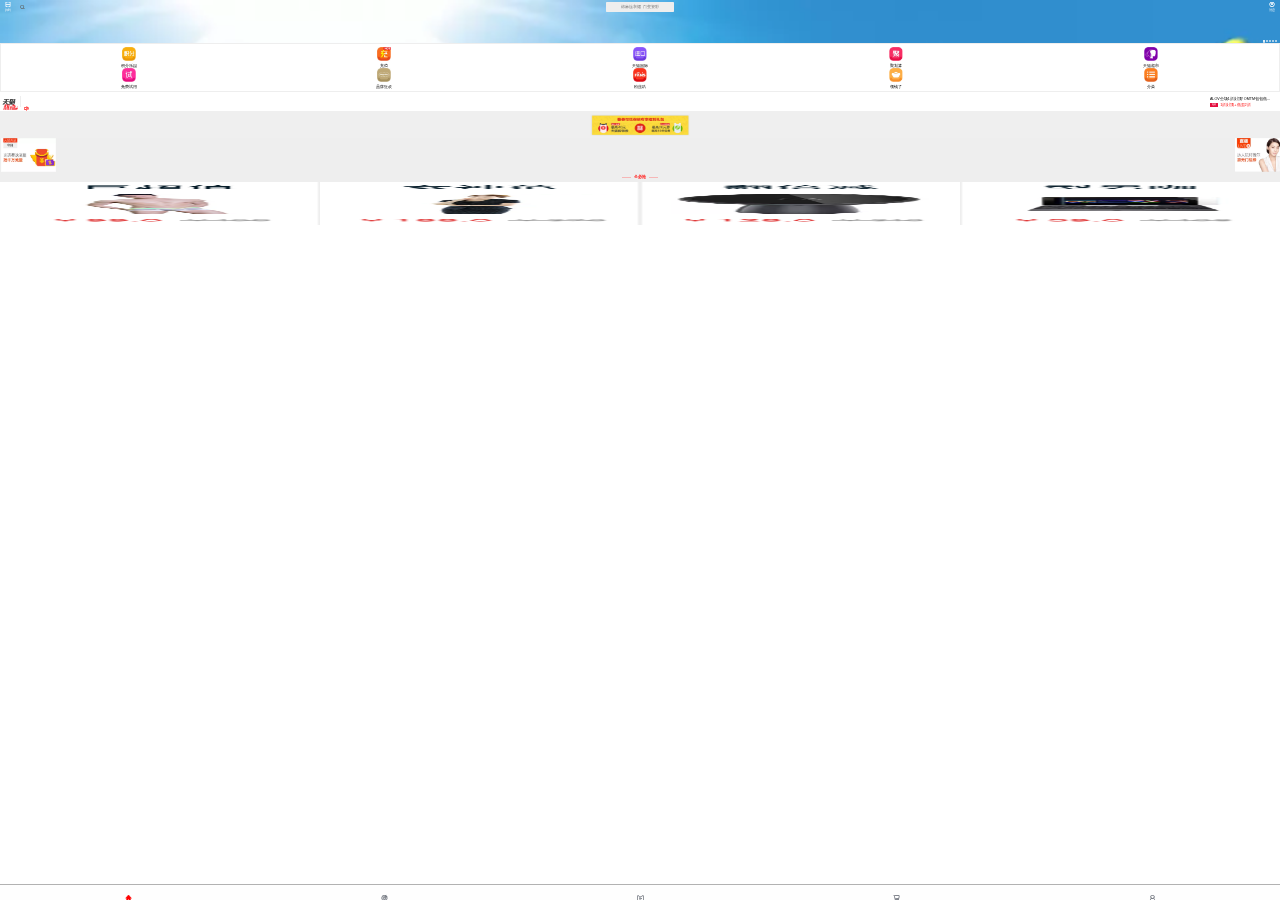
==== index.html @ 0a9b7936 "aaa" ====
<!doctype html>
<html lang="en">
<head>
    <meta charset="UTF-8">
    <meta name="viewport" content="width=device-width">
    <title>Document</title>
    <link rel="stylesheet" href="css/index.css">
    <script src="js/jquery-1.11.3.js"></script>
    <script src="js/index.js"></script>
</head>
<body>
    <div class="header">
        <i class="iconfont shaoma">&#xf01fa;</i>
        <span class="sm">扫码</span>
        <input type="text" placeholder="棉麻连衣裙 百变资彩">
        <i class="iconfont shousuo">&#xf01fd;</i>
        <i class="iconfont xiaoxi">&#xf0200;</i>
        <span class="xx">消息</span>
    </div>
    <div class="content">
        <div class="content-inner">
          <div class="lunbo">
              <ul class="lunbo-inner">
              <li class="time active"><a href=""></a></li>
              <li class="time"><a href=""></a></li>
              <li class="time"><a href=""></a></li>
              <li class="time"><a href=""></a></li>
              <li class="time"><a href=""></a></li>
              <li class="time"><a href=""></a></li>
              </ul>
              <ul class="btn">
                  <li class="active"></li>
                  <li></li>
                  <li></li>
                  <li></li>
                  <li></li>
                  <li></li>
              </ul>
              <div class="righta"></div>
              <div class="lefta"></div>
          </div>
            <div class="list">
                <ul class="lista">
                    <li>
                        <img src="img/IMG_2444_03.png" alt="">
                        <span>积分乐园</span>
                    </li>
                    <li>
                        <img src="img/IMG_2444_05.png" alt="">
                        <span>充值</span>
                    </li>
                    <li>
                        <img src="img/IMG_2444_07.png" alt="">
                        <span>天猫国际</span>
                    </li>
                    <li>
                        <img src="img/IMG_2444_09.png" alt="">
                        <span>聚划算</span>
                    </li>
                    <li>
                        <img src="img/IMG_2444_11.png" alt="">
                        <span>天猫超市</span>
                    </li>

                </ul>
                <ul class="listb">
                    <li>
                        <img src="img/IMG_2444_18.png" alt="">
                        <span>免费试用</span>
                    </li>
                    <li>
                        <img src="img/IMG_2444_19.png" alt="">
                        <span>品牌狂欢</span>
                    </li>
                    <li>
                        <img src="img/IMG_2444_20.png" alt="">
                        <span>粉丝趴</span>
                    </li>
                    <li>
                        <img src="img/IMG_2444_21.png" alt="">
                        <span>领钱了</span>
                    </li>
                    <li>
                        <img src="img/IMG_2444_22.png" alt="">
                        <span>分类</span>
                    </li>

                </ul>
            </div>
            <div class="redian">
                <div class="logo">
                    <img src="img/IMG_2446_03.png" alt="">
                </div>
                <i class="iconfont">&#xf01f4;</i>
                <div class="kuan">
                <h3>ALOV全场1折封顶! OMTM包包低...</h3>
               <div class="qianggou">抢购</div>
                    <span>1折封顶+低至2折</span>
                </div>
            </div>
            <div class="title">
                <img src="img/20160730_175706_02.jpg" alt="">
            </div>
            <div class="xiaolunbo">
                <img src="img/IMG_2427_01.png" alt="">
                <img src="img/IMG_2447_03.png" alt="">
                <img src="img/IMG_2448_03.png" alt="">
            </div>
            <div class="huo">
               <div class="huo-inner">
                   <div class="zuoxian"></div>
                   <div class="i iconfont">&#xf01f3;必抢</div>
                   <div class="youxian"></div>
               </div>
            </div>
            <div class="biqian">
                <img src="img/IMG_2449_02.png" alt="">
                <img src="img/IMG_2449_03.png" alt="">
                <img src="img/IMG_2449_04.png" alt="">
                <img src="img/IMG_2449_05.png" alt="">
            </div>
        </div>
    </div>
    <ul class="footer">
        <li><i class="iconfont active">&#xf01d5;<span class="active">天猫</span></i></li>
        <li><i class="iconfont">&#xf01d4;<span>关注</span></i></li>
        <li><i class="iconfont">&#xf02e5;<span>天猫直播</span></i></li>
        <li><i class="iconfont">&#xf01d2;<span>购物车</span></i></li>
        <li><i class="iconfont">&#xf01d8;<span>我</span></i></li>
    </ul>
</body>
</html>
---- css/index.css ----
@charset "UTF-8";
* {
  padding: 0;
  margin: 0;
  list-style: none;
  text-decoration: none;
  position: relative;
  border: none;
}

img {
  padding: 0;
  margin: 0;
  border: none;
}

body {
  font-family: "Helvetica Neue","微软雅黑",sans-serif;
  font-size: 15px;
  font-weight: 100;
}

@media screen and (max-width: 800px) {
  html {
    font-size: 125px;
  }
}

@media screen and (max-width: 414px) {
  html {
    font-size: 64.6875px;
  }
}

@media screen and (max-width: 412px) {
  html {
    font-size: 64.375px;
  }
}

@media screen and (max-width: 384px) {
  html {
    font-size: 60px;
  }
}

@media screen and (max-width: 375px) {
  html {
    font-size: 58.59375px;
  }
}

@media screen and (max-width: 360px) {
  html {
    font-size: 56.25px;
  }
}

@media screen and (max-width: 320px) {
  html {
    font-size: 50px;
  }
}

@media screen and (max-width: 265.62px) {
  html {
    font-size: 41.50313px;
  }
}

@font-face {
  font-family: 'iconfont';
  src: url("../fonts/iconfont.eot");
  src: url("../fonts/iconfont.eot?#iefix") format("embedded-opentype"), url("../fonts/iconfont.woff") format("woff"), url("../fonts/iconfont.ttf") format("truetype"), url("../fonts/iconfont.svg#iconfont") format("svg");
  /* iOS 4.1- */
}

.iconfont {
  font-family: "iconfont" !important;
  font-size: 16px;
  font-style: normal;
  -webkit-font-smoothing: antialiased;
  -webkit-text-stroke-width: 0.2px;
  -moz-osx-font-smoothing: grayscale;
}

.header {
  width: 100%;
  position: fixed;
  top: 0;
  left: 0;
  margin: auto;
  width: 100%;
  height: 0.85rem;
  z-index: 423;
  padding-top: 0.1rem;
  box-sizing: border-box;
}

.header .shaoma {
  font-size: 0.38rem;
  color: #fff;
  position: absolute;
  top: 0.1rem;
  left: 0.3rem;
}

.header .sm {
  font-size: 0.18rem;
  color: #fff;
  position: absolute;
  top: 0.48rem;
  left: 0.3rem;
}

.header input {
  width: 4.22rem;
  height: 0.65rem;
  border-radius: 0.05rem;
  border: none;
  background: #eeeeee;
  outline: none;
  position: absolute;
  top: 0.1rem;
  left: 0;
  right: 0;
  margin: auto;
  text-align: center;
  font-size: 0.27rem;
  color: #5f5f5f;
}

.header .shousuo {
  font-size: 0.34rem;
  color: #5f5f5f;
  position: absolute;
  top: 0.25rem;
  left: 1.22rem;
}

.header .xiaoxi {
  font-size: 0.38rem;
  color: #fff;
  position: absolute;
  top: 0.1rem;
  right: 0.3rem;
}

.header .xx {
  font-size: 0.18rem;
  color: #fff;
  position: absolute;
  top: 0.48rem;
  right: 0.3rem;
}

.red {
  background: #dd2727;
}

.content {
  position: fixed;
  width: 100%;
  top: 0;
  left: 0;
  bottom: 1rem;
  right: 0;
  margin: auto;
  overflow-y: auto;
  overflow-x: hidden;
}

.content .content-inner {
  width: 100%;
}

.content .content-inner .lunbo {
  width: 100%;
  height: 2.7rem;
}

.content .content-inner .lunbo .lunbo-inner {
  width: 100%;
  height: 100%;
}

.content .content-inner .lunbo .lunbo-inner li {
  width: 100%;
  height: 100%;
  position: absolute;
  top: 0;
  bottom: 0;
  right: 0;
  left: 0;
  background-size: cover;
  display: none;
  transition: transform .6s ease;
}

.content .content-inner .lunbo .lunbo-inner li a {
  width: 100%;
  height: 100%;
  position: absolute;
  top: 0;
  left: 0;
}

.content .content-inner .lunbo .lunbo-inner li:nth-child(1) {
  background: url(../img/banner1.png) no-repeat;
  background-size: cover;
}

.content .content-inner .lunbo .lunbo-inner li:nth-child(2) {
  background: url(../img/banner2.png) no-repeat;
  background-size: cover;
}

.content .content-inner .lunbo .lunbo-inner li:nth-child(3) {
  background: url(../img/banner3.png) no-repeat;
  background-size: cover;
}

.content .content-inner .lunbo .lunbo-inner li:nth-child(4) {
  background: url(../img/banner4.png) no-repeat;
  background-size: cover;
}

.content .content-inner .lunbo .lunbo-inner li:nth-child(5) {
  background: url(../img/banner5.png) no-repeat;
  background-size: cover;
}

.content .content-inner .lunbo .lunbo-inner li:nth-child(6) {
  background: url(../img/banner6.png) no-repeat;
  background-size: cover;
}

.content .content-inner .lunbo .lunbo-inner .active {
  display: block;
  transform: translateX(0);
}

.content .content-inner .lunbo .lunbo-inner .left {
  display: block;
  transform: translateX(-100%);
}

.content .content-inner .lunbo .lunbo-inner .right {
  display: block;
  transform: translateX(100%);
}

.content .content-inner .lunbo .btn {
  width: 1rem;
  height: 0.1rem;
  position: absolute;
  bottom: 0.1rem;
  right: 0.1rem;
  margin: auto;
}

.content .content-inner .lunbo .btn li {
  width: 0.1rem;
  height: 0.1rem;
  border-radius: 50%;
  border: 0.03rem solid #fff;
  float: left;
  margin-left: 0.06rem;
  box-sizing: border-box;
}

.content .content-inner .lunbo .btn .active {
  background: #fff;
  border: none;
}

.content .content-inner .list {
  width: 100%;
  height: 3.05rem;
  border: 0.01rem solid #eeeeee;
  padding: 0.15rem 0;
  box-sizing: border-box;
}

.content .content-inner .list .lista {
  width: 100%;
  height: 50%;
}

.content .content-inner .list .lista li {
  width: 20%;
  height: 100%;
  float: left;
  text-align: center;
}

.content .content-inner .list .lista li img {
  width: 0.87rem;
  height: 0.87rem;
}

.content .content-inner .list .lista li span {
  display: block;
  font-size: 0.22rem;
  color: #000;
}

.content .content-inner .list .listb {
  width: 100%;
  height: 50%;
}

.content .content-inner .list .listb li {
  width: 20%;
  height: 100%;
  float: left;
  text-align: center;
}

.content .content-inner .list .listb li img {
  width: 0.87rem;
  height: 0.87rem;
}

.content .content-inner .list .listb li span {
  display: block;
  font-size: 0.22rem;
  color: #000;
}

.content .content-inner .redian {
  width: 100%;
  height: 1.2rem;
  padding: 0.24rem 0;
  box-sizing: border-box;
}

.content .content-inner .redian .logo {
  width: 1.25rem;
  height: 100%;
  border-right: 0.01rem solid #eee;
  text-align: center;
  float: left;
}

.content .content-inner .redian .logo img {
  width: 1rem;
  height: 0.7rem;
}

.content .content-inner .redian i {
  font-size: 0.34rem;
  color: red;
  padding: 0 0.2rem;
  box-sizing: border-box;
  line-height: 0.7rem;
}

.content .content-inner .redian .kuan {
  width: 4.38rem;
  height: 100%;
  position: absolute;
  top: 0;
  right: 0;
  padding: 0.24rem 0;
  box-sizing: border-box;
}

.content .content-inner .redian .kuan h3 {
  font-weight: normal;
  font-size: 0.23rem;
  color: #010101;
}

.content .content-inner .redian .kuan .qianggou {
  width: 0.5rem;
  height: 0.25rem;
  background: #e40d3e;
  font-size: 0.15rem;
  text-align: center;
  line-height: 0.25rem;
  color: #fff;
  position: absolute;
  bottom: 0.27rem;
  left: 0;
}

.content .content-inner .redian .kuan span {
  display: block;
  font-size: 0.24rem;
  color: red;
  position: absolute;
  bottom: 0.27rem;
  left: 0.64rem;
}

.content .content-inner .title {
  width: 100%;
  height: 1.70rem;
  background: #efefef;
  text-align: center;
  padding: 0.15rem 0;
  box-sizing: border-box;
}

.content .content-inner .title img {
  width: 6.2rem;
  height: 1.4rem;
}

.content .content-inner .xiaolunbo {
  width: 100%;
  height: 2.1rem;
  background: #eee;
  overflow: hidden;
}

.content .content-inner .xiaolunbo img:nth-child(1) {
  width: 3.45rem;
  height: 100%;
  padding: 0 0.05rem;
}

.content .content-inner .xiaolunbo img:nth-child(2) {
  width: 3.45rem;
  height: 100%;
  padding: 0 0.05rem;
  position: absolute;
  top: 0;
  bottom: 0;
  right: -0.7rem;
}

.content .content-inner .xiaolunbo img:nth-child(3) {
  width: 3.45rem;
  height: 100%;
  padding: 0 0.05rem;
  position: absolute;
  top: 0;
  bottom: 0;
  right: -4.4rem;
}

.content .content-inner .huo {
  width: 100%;
  background: #eee;
  height: 0.6rem;
}

.content .content-inner .huo .huo-inner {
  width: 2.3rem;
  height: 100%;
  position: absolute;
  top: 0;
  bottom: 0;
  right: 0;
  left: 0;
  margin: auto;
}

.content .content-inner .huo .huo-inner .zuoxian {
  width: 0.57rem;
  height: 0.01rem;
  background: #f6b7b7;
  position: absolute;
  top: 0;
  left: 0;
  bottom: 0;
  margin: auto;
}

.content .content-inner .huo .huo-inner .i {
  font-size: 0.27rem;
  color: #ff2e2c;
  text-align: center;
  line-height: 0.6rem;
}

.content .content-inner .huo .huo-inner .youxian {
  width: 0.57rem;
  height: 0.01rem;
  background: #f6b7b7;
  position: absolute;
  top: 0;
  right: 0;
  bottom: 0;
  margin: auto;
}

.content .content-inner .biqian {
  width: 100%;
  height: 2.7rem;
  box-sizing: border-box;
}

.content .content-inner .biqian img {
  width: 25%;
  height: 100%;
  float: left;
}

.footer {
  width: 100%;
  height: 1rem;
  border-top: 0.01rem solid #b2b2b2;
  box-sizing: border-box;
  position: fixed;
  bottom: 0;
  right: 0;
  left: 0;
  margin: auto;
  background: #fefefe;
}

.footer li {
  width: 20%;
  height: 100%;
  float: left;
  text-align: center;
  padding-top: 0.15rem;
  box-sizing: border-box;
}

.footer li i {
  font-size: 0.45rem;
  color: #5f646e;
}

.footer li i span {
  display: block;
  font-size: 0.18rem;
  color: #999999;
}

.footer li .active {
  color: red;
}
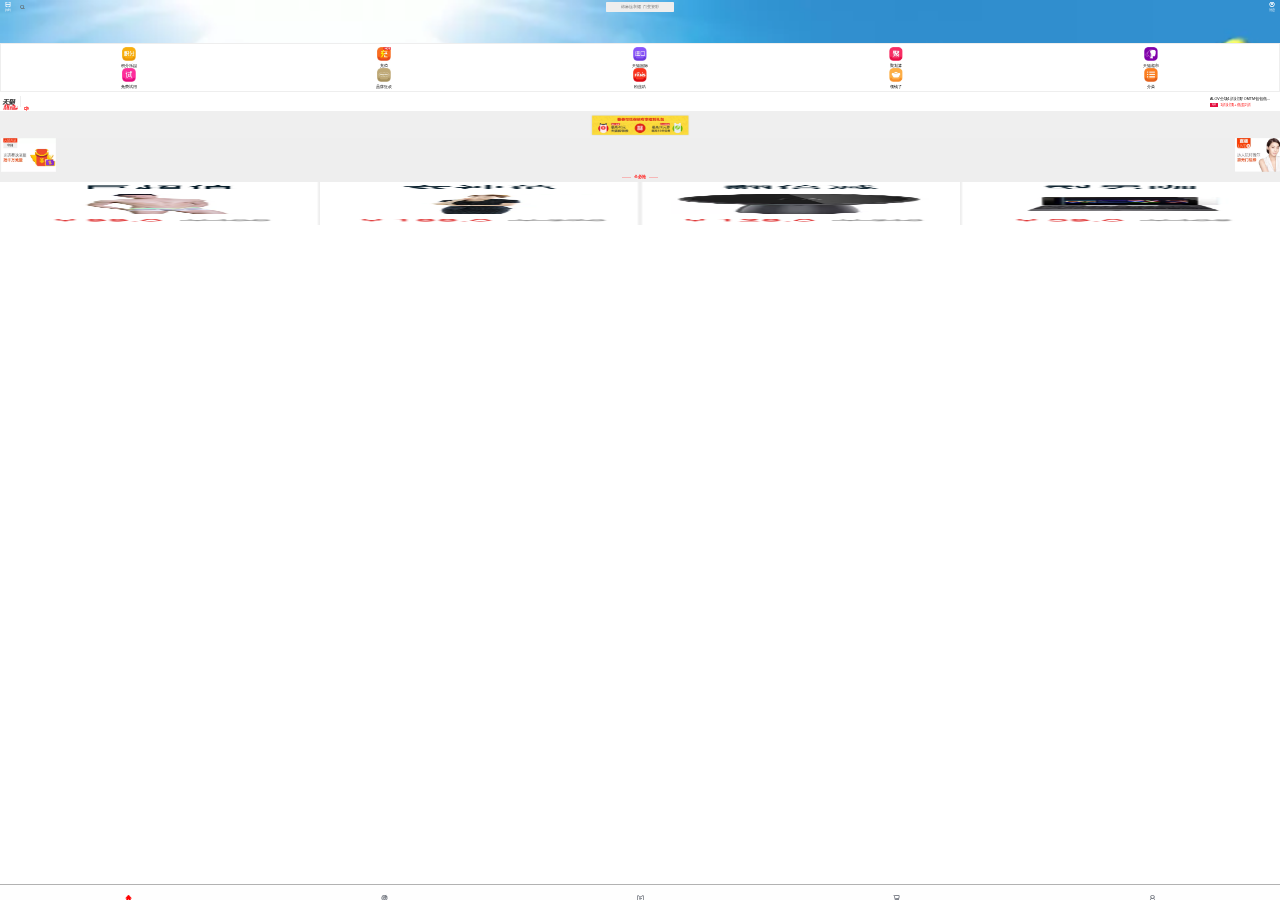
==== commit 68fea19f: "aa" ====
--- a/index.html
+++ b/index.html
@@ -6,6 +6,7 @@
     <title>Document</title>
     <link rel="stylesheet" href="css/index.css">
     <script src="js/jquery-1.11.3.js"></script>
+    <script src="js/jquery.slide.js"></script>
     <script src="js/index.js"></script>
 </head>
 <body>
@@ -19,25 +20,15 @@
     </div>
     <div class="content">
         <div class="content-inner">
-          <div class="lunbo">
+             <div class="lunbo">
               <ul class="lunbo-inner">
-              <li class="time active"><a href=""></a></li>
+              <li class="time"><a href=""></a></li>
               <li class="time"><a href=""></a></li>
               <li class="time"><a href=""></a></li>
               <li class="time"><a href=""></a></li>
               <li class="time"><a href=""></a></li>
               <li class="time"><a href=""></a></li>
               </ul>
-              <ul class="btn">
-                  <li class="active"></li>
-                  <li></li>
-                  <li></li>
-                  <li></li>
-                  <li></li>
-                  <li></li>
-              </ul>
-              <div class="righta"></div>
-              <div class="lefta"></div>
           </div>
             <div class="list">
                 <ul class="lista">
--- a/css/index.css
+++ b/css/index.css
@@ -5,75 +5,55 @@
   list-style: none;
   text-decoration: none;
   position: relative;
-  border: none;
-}
+  border: none; }
 
 img {
   padding: 0;
   margin: 0;
-  border: none;
-}
+  border: none; }
 
 body {
   font-family: "Helvetica Neue","微软雅黑",sans-serif;
   font-size: 15px;
-  font-weight: 100;
-}
+  font-weight: 100; }
 
 @media screen and (max-width: 800px) {
   html {
-    font-size: 125px;
-  }
-}
+    font-size: 125px; } }
 
 @media screen and (max-width: 414px) {
   html {
-    font-size: 64.6875px;
-  }
-}
+    font-size: 64.6875px; } }
 
 @media screen and (max-width: 412px) {
   html {
-    font-size: 64.375px;
-  }
-}
+    font-size: 64.375px; } }
 
 @media screen and (max-width: 384px) {
   html {
-    font-size: 60px;
-  }
-}
+    font-size: 60px; } }
 
 @media screen and (max-width: 375px) {
   html {
-    font-size: 58.59375px;
-  }
-}
+    font-size: 58.59375px; } }
 
 @media screen and (max-width: 360px) {
   html {
-    font-size: 56.25px;
-  }
-}
+    font-size: 56.25px; } }
 
 @media screen and (max-width: 320px) {
   html {
-    font-size: 50px;
-  }
-}
+    font-size: 50px; } }
 
 @media screen and (max-width: 265.62px) {
   html {
-    font-size: 41.50313px;
-  }
-}
+    font-size: 41.50313px; } }
 
 @font-face {
   font-family: 'iconfont';
   src: url("../fonts/iconfont.eot");
   src: url("../fonts/iconfont.eot?#iefix") format("embedded-opentype"), url("../fonts/iconfont.woff") format("woff"), url("../fonts/iconfont.ttf") format("truetype"), url("../fonts/iconfont.svg#iconfont") format("svg");
-  /* iOS 4.1- */
-}
+  /* iOS 4.1- */ }
 
 .iconfont {
   font-family: "iconfont" !important;
@@ -81,8 +61,7 @@
   font-style: normal;
   -webkit-font-smoothing: antialiased;
   -webkit-text-stroke-width: 0.2px;
-  -moz-osx-font-smoothing: grayscale;
-}
+  -moz-osx-font-smoothing: grayscale; }
 
 .header {
   width: 100%;
@@ -94,69 +73,55 @@
   height: 0.85rem;
   z-index: 423;
   padding-top: 0.1rem;
-  box-sizing: border-box;
-}
-
-.header .shaoma {
-  font-size: 0.38rem;
-  color: #fff;
-  position: absolute;
-  top: 0.1rem;
-  left: 0.3rem;
-}
-
-.header .sm {
-  font-size: 0.18rem;
-  color: #fff;
-  position: absolute;
-  top: 0.48rem;
-  left: 0.3rem;
-}
-
-.header input {
-  width: 4.22rem;
-  height: 0.65rem;
-  border-radius: 0.05rem;
-  border: none;
-  background: #eeeeee;
-  outline: none;
-  position: absolute;
-  top: 0.1rem;
-  left: 0;
-  right: 0;
-  margin: auto;
-  text-align: center;
-  font-size: 0.27rem;
-  color: #5f5f5f;
-}
-
-.header .shousuo {
-  font-size: 0.34rem;
-  color: #5f5f5f;
-  position: absolute;
-  top: 0.25rem;
-  left: 1.22rem;
-}
-
-.header .xiaoxi {
-  font-size: 0.38rem;
-  color: #fff;
-  position: absolute;
-  top: 0.1rem;
-  right: 0.3rem;
-}
-
-.header .xx {
-  font-size: 0.18rem;
-  color: #fff;
-  position: absolute;
-  top: 0.48rem;
-  right: 0.3rem;
-}
+  box-sizing: border-box; }
+  .header .shaoma {
+    font-size: 0.38rem;
+    color: #fff;
+    position: absolute;
+    top: 0.1rem;
+    left: 0.3rem; }
+  .header .sm {
+    font-size: 0.18rem;
+    color: #fff;
+    position: absolute;
+    top: 0.48rem;
+    left: 0.3rem; }
+  .header input {
+    width: 4.22rem;
+    height: 0.65rem;
+    border-radius: 0.05rem;
+    border: none;
+    background: #eeeeee;
+    outline: none;
+    position: absolute;
+    top: 0.1rem;
+    left: 0;
+    right: 0;
+    margin: auto;
+    text-align: center;
+    font-size: 0.27rem;
+    color: #5f5f5f; }
+  .header .shousuo {
+    font-size: 0.34rem;
+    color: #5f5f5f;
+    position: absolute;
+    top: 0.25rem;
+    left: 1.22rem; }
+  .header .xiaoxi {
+    font-size: 0.38rem;
+    color: #fff;
+    position: absolute;
+    top: 0.1rem;
+    right: 0.3rem; }
+  .header .xx {
+    font-size: 0.18rem;
+    color: #fff;
+    position: absolute;
+    top: 0.48rem;
+    right: 0.3rem; }
 
 .red {
-  background: #dd2727;
-}
+  background: #dd2727; }
 
 .content {
   position: fixed;
@@ -167,337 +132,206 @@
   right: 0;
   margin: auto;
   overflow-y: auto;
-  overflow-x: hidden;
-}
-
-.content .content-inner {
-  width: 100%;
-}
-
-.content .content-inner .lunbo {
-  width: 100%;
-  height: 2.7rem;
-}
-
-.content .content-inner .lunbo .lunbo-inner {
-  width: 100%;
-  height: 100%;
-}
-
-.content .content-inner .lunbo .lunbo-inner li {
-  width: 100%;
-  height: 100%;
-  position: absolute;
-  top: 0;
-  bottom: 0;
-  right: 0;
-  left: 0;
-  background-size: cover;
-  display: none;
-  transition: transform .6s ease;
-}
-
-.content .content-inner .lunbo .lunbo-inner li a {
-  width: 100%;
-  height: 100%;
-  position: absolute;
-  top: 0;
-  left: 0;
-}
-
-.content .content-inner .lunbo .lunbo-inner li:nth-child(1) {
-  background: url(../img/banner1.png) no-repeat;
-  background-size: cover;
-}
-
-.content .content-inner .lunbo .lunbo-inner li:nth-child(2) {
-  background: url(../img/banner2.png) no-repeat;
-  background-size: cover;
-}
-
-.content .content-inner .lunbo .lunbo-inner li:nth-child(3) {
-  background: url(../img/banner3.png) no-repeat;
-  background-size: cover;
-}
-
-.content .content-inner .lunbo .lunbo-inner li:nth-child(4) {
-  background: url(../img/banner4.png) no-repeat;
-  background-size: cover;
-}
-
-.content .content-inner .lunbo .lunbo-inner li:nth-child(5) {
-  background: url(../img/banner5.png) no-repeat;
-  background-size: cover;
-}
-
-.content .content-inner .lunbo .lunbo-inner li:nth-child(6) {
-  background: url(../img/banner6.png) no-repeat;
-  background-size: cover;
-}
-
-.content .content-inner .lunbo .lunbo-inner .active {
-  display: block;
-  transform: translateX(0);
-}
-
-.content .content-inner .lunbo .lunbo-inner .left {
-  display: block;
-  transform: translateX(-100%);
-}
-
-.content .content-inner .lunbo .lunbo-inner .right {
-  display: block;
-  transform: translateX(100%);
-}
-
-.content .content-inner .lunbo .btn {
-  width: 1rem;
-  height: 0.1rem;
-  position: absolute;
-  bottom: 0.1rem;
-  right: 0.1rem;
-  margin: auto;
-}
-
-.content .content-inner .lunbo .btn li {
-  width: 0.1rem;
-  height: 0.1rem;
-  border-radius: 50%;
-  border: 0.03rem solid #fff;
-  float: left;
-  margin-left: 0.06rem;
-  box-sizing: border-box;
-}
-
-.content .content-inner .lunbo .btn .active {
-  background: #fff;
-  border: none;
-}
-
-.content .content-inner .list {
-  width: 100%;
-  height: 3.05rem;
-  border: 0.01rem solid #eeeeee;
-  padding: 0.15rem 0;
-  box-sizing: border-box;
-}
-
-.content .content-inner .list .lista {
-  width: 100%;
-  height: 50%;
-}
-
-.content .content-inner .list .lista li {
-  width: 20%;
-  height: 100%;
-  float: left;
-  text-align: center;
-}
-
-.content .content-inner .list .lista li img {
-  width: 0.87rem;
-  height: 0.87rem;
-}
-
-.content .content-inner .list .lista li span {
-  display: block;
-  font-size: 0.22rem;
-  color: #000;
-}
-
-.content .content-inner .list .listb {
-  width: 100%;
-  height: 50%;
-}
-
-.content .content-inner .list .listb li {
-  width: 20%;
-  height: 100%;
-  float: left;
-  text-align: center;
-}
-
-.content .content-inner .list .listb li img {
-  width: 0.87rem;
-  height: 0.87rem;
-}
-
-.content .content-inner .list .listb li span {
-  display: block;
-  font-size: 0.22rem;
-  color: #000;
-}
-
-.content .content-inner .redian {
-  width: 100%;
-  height: 1.2rem;
-  padding: 0.24rem 0;
-  box-sizing: border-box;
-}
-
-.content .content-inner .redian .logo {
-  width: 1.25rem;
-  height: 100%;
-  border-right: 0.01rem solid #eee;
-  text-align: center;
-  float: left;
-}
-
-.content .content-inner .redian .logo img {
-  width: 1rem;
-  height: 0.7rem;
-}
-
-.content .content-inner .redian i {
-  font-size: 0.34rem;
-  color: red;
-  padding: 0 0.2rem;
-  box-sizing: border-box;
-  line-height: 0.7rem;
-}
-
-.content .content-inner .redian .kuan {
-  width: 4.38rem;
-  height: 100%;
-  position: absolute;
-  top: 0;
-  right: 0;
-  padding: 0.24rem 0;
-  box-sizing: border-box;
-}
-
-.content .content-inner .redian .kuan h3 {
-  font-weight: normal;
-  font-size: 0.23rem;
-  color: #010101;
-}
-
-.content .content-inner .redian .kuan .qianggou {
-  width: 0.5rem;
-  height: 0.25rem;
-  background: #e40d3e;
-  font-size: 0.15rem;
-  text-align: center;
-  line-height: 0.25rem;
-  color: #fff;
-  position: absolute;
-  bottom: 0.27rem;
-  left: 0;
-}
-
-.content .content-inner .redian .kuan span {
-  display: block;
-  font-size: 0.24rem;
-  color: red;
-  position: absolute;
-  bottom: 0.27rem;
-  left: 0.64rem;
-}
-
-.content .content-inner .title {
-  width: 100%;
-  height: 1.70rem;
-  background: #efefef;
-  text-align: center;
-  padding: 0.15rem 0;
-  box-sizing: border-box;
-}
-
-.content .content-inner .title img {
-  width: 6.2rem;
-  height: 1.4rem;
-}
-
-.content .content-inner .xiaolunbo {
-  width: 100%;
-  height: 2.1rem;
-  background: #eee;
-  overflow: hidden;
-}
-
-.content .content-inner .xiaolunbo img:nth-child(1) {
-  width: 3.45rem;
-  height: 100%;
-  padding: 0 0.05rem;
-}
-
-.content .content-inner .xiaolunbo img:nth-child(2) {
-  width: 3.45rem;
-  height: 100%;
-  padding: 0 0.05rem;
-  position: absolute;
-  top: 0;
-  bottom: 0;
-  right: -0.7rem;
-}
-
-.content .content-inner .xiaolunbo img:nth-child(3) {
-  width: 3.45rem;
-  height: 100%;
-  padding: 0 0.05rem;
-  position: absolute;
-  top: 0;
-  bottom: 0;
-  right: -4.4rem;
-}
-
-.content .content-inner .huo {
-  width: 100%;
-  background: #eee;
-  height: 0.6rem;
-}
-
-.content .content-inner .huo .huo-inner {
-  width: 2.3rem;
-  height: 100%;
-  position: absolute;
-  top: 0;
-  bottom: 0;
-  right: 0;
-  left: 0;
-  margin: auto;
-}
-
-.content .content-inner .huo .huo-inner .zuoxian {
-  width: 0.57rem;
-  height: 0.01rem;
-  background: #f6b7b7;
-  position: absolute;
-  top: 0;
-  left: 0;
-  bottom: 0;
-  margin: auto;
-}
-
-.content .content-inner .huo .huo-inner .i {
-  font-size: 0.27rem;
-  color: #ff2e2c;
-  text-align: center;
-  line-height: 0.6rem;
-}
-
-.content .content-inner .huo .huo-inner .youxian {
-  width: 0.57rem;
-  height: 0.01rem;
-  background: #f6b7b7;
-  position: absolute;
-  top: 0;
-  right: 0;
-  bottom: 0;
-  margin: auto;
-}
-
-.content .content-inner .biqian {
-  width: 100%;
-  height: 2.7rem;
-  box-sizing: border-box;
-}
-
-.content .content-inner .biqian img {
-  width: 25%;
-  height: 100%;
-  float: left;
-}
+  overflow-x: hidden; }
+  .content .content-inner {
+    width: 100%; }
+    .content .content-inner .lunbo {
+      height: 2.7rem;
+      overflow: hidden; }
+      .content .content-inner .lunbo .lunbo-inner {
+        height: 100%; }
+        .content .content-inner .lunbo .lunbo-inner li {
+          height: 100%;
+          float: left; }
+        .content .content-inner .lunbo .lunbo-inner li:nth-child(1) {
+          background: url(../img/banner1.png) no-repeat;
+          background-size: cover;
+          float: left; }
+        .content .content-inner .lunbo .lunbo-inner li:nth-child(2) {
+          background: url(../img/banner2.png) no-repeat;
+          background-size: cover;
+          float: left; }
+        .content .content-inner .lunbo .lunbo-inner li:nth-child(3) {
+          background: url(../img/banner3.png) no-repeat;
+          background-size: cover;
+          float: left; }
+        .content .content-inner .lunbo .lunbo-inner li:nth-child(4) {
+          background: url(../img/banner4.png) no-repeat;
+          background-size: cover;
+          float: left; }
+        .content .content-inner .lunbo .lunbo-inner li:nth-child(5) {
+          background: url(../img/banner5.png) no-repeat;
+          background-size: cover;
+          float: left; }
+        .content .content-inner .lunbo .lunbo-inner li:nth-child(6) {
+          background: url(../img/banner6.png) no-repeat;
+          background-size: cover;
+          float: left; }
+    .content .content-inner .list {
+      width: 100%;
+      height: 3.05rem;
+      border: 0.01rem solid #eeeeee;
+      padding: 0.15rem 0;
+      box-sizing: border-box; }
+      .content .content-inner .list .lista {
+        width: 100%;
+        height: 50%; }
+        .content .content-inner .list .lista li {
+          width: 20%;
+          height: 100%;
+          float: left;
+          text-align: center; }
+          .content .content-inner .list .lista li img {
+            width: 0.87rem;
+            height: 0.87rem; }
+          .content .content-inner .list .lista li span {
+            display: block;
+            font-size: 0.22rem;
+            color: #000; }
+      .content .content-inner .list .listb {
+        width: 100%;
+        height: 50%; }
+        .content .content-inner .list .listb li {
+          width: 20%;
+          height: 100%;
+          float: left;
+          text-align: center; }
+          .content .content-inner .list .listb li img {
+            width: 0.87rem;
+            height: 0.87rem; }
+          .content .content-inner .list .listb li span {
+            display: block;
+            font-size: 0.22rem;
+            color: #000; }
+    .content .content-inner .redian {
+      width: 100%;
+      height: 1.2rem;
+      padding: 0.24rem 0;
+      box-sizing: border-box; }
+      .content .content-inner .redian .logo {
+        width: 1.25rem;
+        height: 100%;
+        border-right: 0.01rem solid #eee;
+        text-align: center;
+        float: left; }
+        .content .content-inner .redian .logo img {
+          width: 1rem;
+          height: 0.7rem; }
+      .content .content-inner .redian i {
+        font-size: 0.34rem;
+        color: red;
+        padding: 0 0.2rem;
+        box-sizing: border-box;
+        line-height: 0.7rem; }
+      .content .content-inner .redian .kuan {
+        width: 4.38rem;
+        height: 100%;
+        position: absolute;
+        top: 0;
+        right: 0;
+        padding: 0.24rem 0;
+        box-sizing: border-box; }
+        .content .content-inner .redian .kuan h3 {
+          font-weight: normal;
+          font-size: 0.23rem;
+          color: #010101; }
+        .content .content-inner .redian .kuan .qianggou {
+          width: 0.5rem;
+          height: 0.25rem;
+          background: #e40d3e;
+          font-size: 0.15rem;
+          text-align: center;
+          line-height: 0.25rem;
+          color: #fff;
+          position: absolute;
+          bottom: 0.27rem;
+          left: 0; }
+        .content .content-inner .redian .kuan span {
+          display: block;
+          font-size: 0.24rem;
+          color: red;
+          position: absolute;
+          bottom: 0.27rem;
+          left: 0.64rem; }
+    .content .content-inner .title {
+      width: 100%;
+      height: 1.70rem;
+      background: #efefef;
+      text-align: center;
+      padding: 0.15rem 0;
+      box-sizing: border-box; }
+      .content .content-inner .title img {
+        width: 6.2rem;
+        height: 1.4rem; }
+    .content .content-inner .xiaolunbo {
+      width: 100%;
+      height: 2.1rem;
+      background: #eee;
+      overflow: hidden; }
+      .content .content-inner .xiaolunbo img:nth-child(1) {
+        width: 3.45rem;
+        height: 100%;
+        padding: 0 0.05rem; }
+      .content .content-inner .xiaolunbo img:nth-child(2) {
+        width: 3.45rem;
+        height: 100%;
+        padding: 0 0.05rem;
+        position: absolute;
+        top: 0;
+        bottom: 0;
+        right: -0.7rem; }
+      .content .content-inner .xiaolunbo img:nth-child(3) {
+        width: 3.45rem;
+        height: 100%;
+        padding: 0 0.05rem;
+        position: absolute;
+        top: 0;
+        bottom: 0;
+        right: -4.4rem; }
+    .content .content-inner .huo {
+      width: 100%;
+      background: #eee;
+      height: 0.6rem; }
+      .content .content-inner .huo .huo-inner {
+        width: 2.3rem;
+        height: 100%;
+        position: absolute;
+        top: 0;
+        bottom: 0;
+        right: 0;
+        left: 0;
+        margin: auto; }
+        .content .content-inner .huo .huo-inner .zuoxian {
+          width: 0.57rem;
+          height: 0.01rem;
+          background: #f6b7b7;
+          position: absolute;
+          top: 0;
+          left: 0;
+          bottom: 0;
+          margin: auto; }
+        .content .content-inner .huo .huo-inner .i {
+          font-size: 0.27rem;
+          color: #ff2e2c;
+          text-align: center;
+          line-height: 0.6rem; }
+        .content .content-inner .huo .huo-inner .youxian {
+          width: 0.57rem;
+          height: 0.01rem;
+          background: #f6b7b7;
+          position: absolute;
+          top: 0;
+          right: 0;
+          bottom: 0;
+          margin: auto; }
+    .content .content-inner .biqian {
+      width: 100%;
+      height: 2.7rem;
+      box-sizing: border-box; }
+      .content .content-inner .biqian img {
+        width: 25%;
+        height: 100%;
+        float: left; }
 
 .footer {
   width: 100%;
@@ -509,29 +343,20 @@
   right: 0;
   left: 0;
   margin: auto;
-  background: #fefefe;
-}
-
-.footer li {
-  width: 20%;
-  height: 100%;
-  float: left;
-  text-align: center;
-  padding-top: 0.15rem;
-  box-sizing: border-box;
-}
-
-.footer li i {
-  font-size: 0.45rem;
-  color: #5f646e;
-}
-
-.footer li i span {
-  display: block;
-  font-size: 0.18rem;
-  color: #999999;
-}
-
-.footer li .active {
-  color: red;
-}
+  background: #fefefe; }
+  .footer li {
+    width: 20%;
+    height: 100%;
+    float: left;
+    text-align: center;
+    padding-top: 0.15rem;
+    box-sizing: border-box; }
+    .footer li i {
+      font-size: 0.45rem;
+      color: #5f646e; }
+      .footer li i span {
+        display: block;
+        font-size: 0.18rem;
+        color: #999999; }
+    .footer li .active {
+      color: red; }
